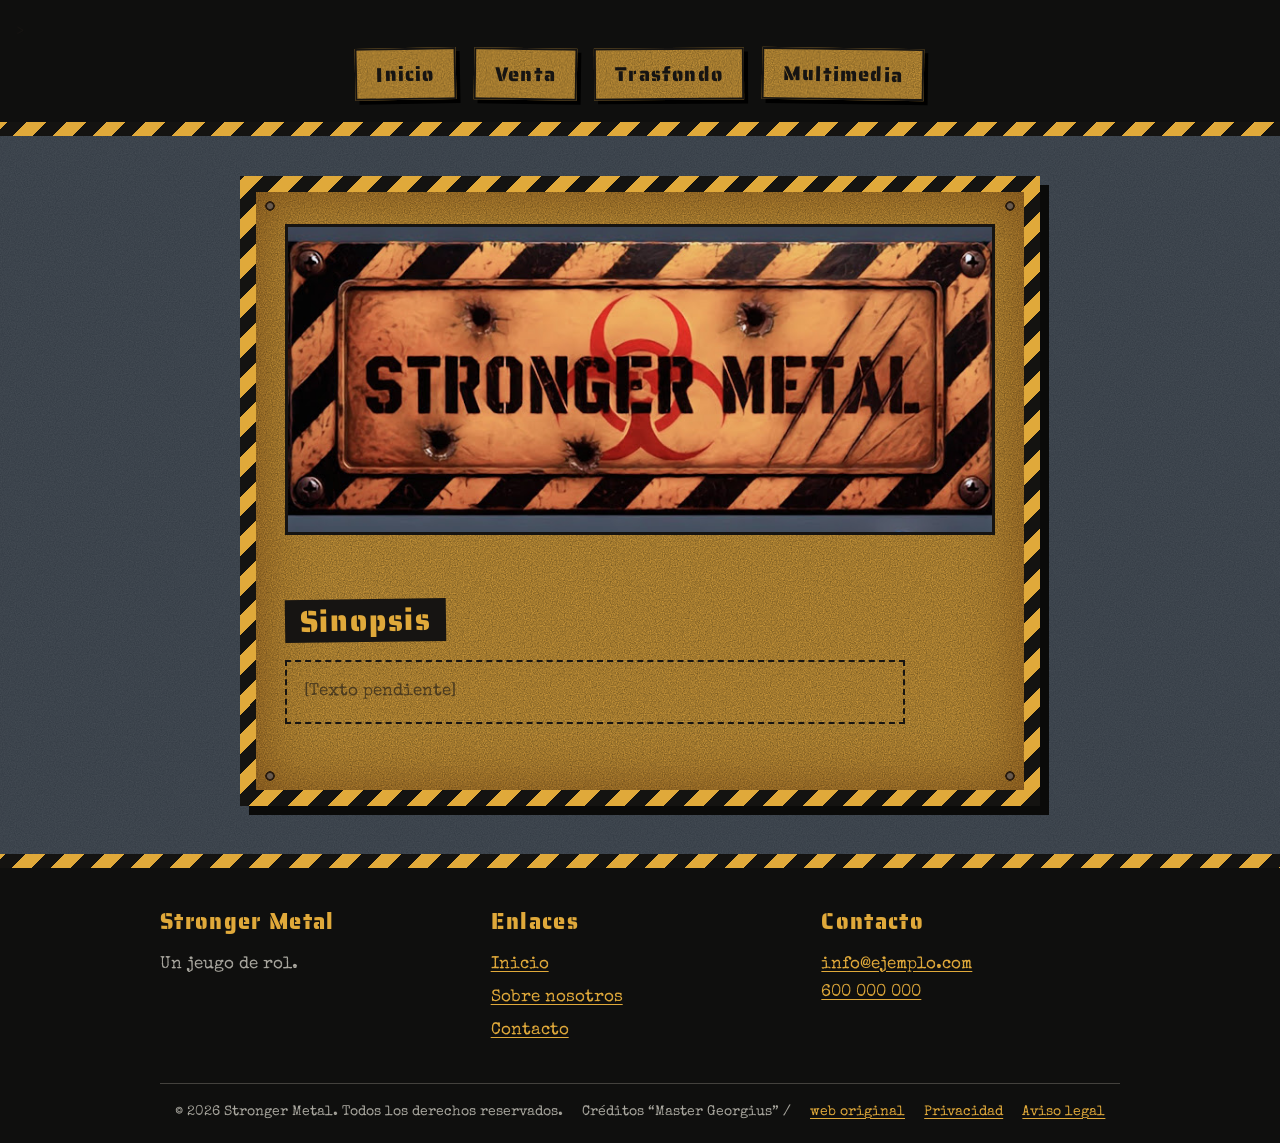
==== index.html @ 6463efe3 "Propuesta de rediseño de Stronger Metal" ====
<!DOCTYPE html>
<html lang="es">
<head>
    <meta charset="UTF-8">
    <meta name="viewport" content="width=device-width, initial-scale=1.0">
    <title>Stronger metal</title>
    <link rel="stylesheet" href="styles/styles.css">
</head>
<body>
    <header <meta name="robots" content="noindex">>
        <div>
            <button><a href="index.html">Inicio</a></button>
            <button><a href="https://www.bubok.es/libros/285923/stronger-metal-juego-de-rol">Venta</a></button>
            <button><a href="/trasfondo.html">Trasfondo</a></button>
            <button><a href="/multimedia.html">Multimedia</a></button>
        </div>
    </header>
    <main>
        <img src="Img/title.jpg" alt="">
        <br>
        <h2>Sinopsis</h2>
        <p><s>[Texto pendiente]</s></p>
    </main>
    <footer>
          <div class="footer__contenido">

            <section class="footer__bloque">
            <h2>Stronger Metal</h2>
            <p>Un jeugo de rol.</p>
            </section>

            <nav class="footer__bloque" aria-label="Enlaces del pie">
            <h2>Enlaces</h2>
            <ul>
                <li><a href="/">Inicio</a></li>
                <li><a href="/sobre-nosotros.html">Sobre nosotros</a></li>
                <li><a href="/contacto.html">Contacto</a></li>
            </ul>
            </nav>

            <section class="footer__bloque">
            <h2>Contacto</h2>
            <address>
                <a href="mailto:info@ejemplo.com">info@ejemplo.com</a><br>
                <a href="tel:+34600000000">600 000 000</a>
            </address>
            </section>

        </div>

        <div class="footer__legal">
            <p>&copy; 2026 Stronger Metal. Todos los derechos reservados.</p>
            <p>Créditos “Master Georgius” / </p> <a href="https://strongermetalrpg.blogspot.com">web original</a>
            <a href="#">Privacidad</a>
            <a href="#">Aviso legal</a>
        </div>
    </footer>
</body>
</html>
---- styles/styles.css ----
/* ==========================================================
   STRONGER _METAL — hoja de estilos compartida (demo)
   Concepto: cartel de peligro oxidado, post-apocalíptico.
   Chapa naranja desgastada, bandas negras y amarillas,
   rotulación stencil, tornillos y un único rojo biológico.
   Se usa en TODAS las páginas (inicio, trasfondo, multimedia...)
   Estructura: header > div > button > a | main | footer
   ========================================================== */

@import url("https://fonts.googleapis.com/css2?family=Saira+Stencil+One&family=Special+Elite&display=swap");

/* ---------- Variables ---------- */
:root {
  --fondo: #323a43;          /* gris azulado, como el borde de la imagen */
  --placa: #d9a23e;          /* chapa naranja oxidada */
  --amarillo: #e0a93a;       /* amarillo de peligro */
  --tinta: #161412;          /* negro de rotulación */
  --tinta-suave: #4a3a1f;
  --rojo: #8c1a12;           /* rojo del símbolo biológico (texto) */
  --negro-pie: #0f0f0e;
  --gris-pie: #a8a69e;

  --fuente-titulos: "Saira Stencil One", Impact, "Arial Black", sans-serif;
  --fuente-texto: "Special Elite", "Courier New", Courier, monospace;

  /* Bandas de peligro diagonales */
  --peligro: repeating-linear-gradient(
    -45deg,
    #141311 0 14px,
    #e0a93a 14px 28px
  );

  /* Grano / suciedad (ruido SVG, sin imágenes externas) */
  --grano-oscuro: url("data:image/svg+xml;utf8,<svg xmlns='http://www.w3.org/2000/svg' width='220' height='220'><filter id='n'><feTurbulence type='fractalNoise' baseFrequency='.85' numOctaves='2' stitchTiles='stitch'/><feColorMatrix values='0 0 0 0 0  0 0 0 0 0  0 0 0 0 0  0 0 0 .5 0'/></filter><rect width='100%' height='100%' filter='url(%23n)'/></svg>");
  --grano-claro: url("data:image/svg+xml;utf8,<svg xmlns='http://www.w3.org/2000/svg' width='220' height='220'><filter id='n'><feTurbulence type='fractalNoise' baseFrequency='.85' numOctaves='2' stitchTiles='stitch'/><feColorMatrix values='0 0 0 0 1  0 0 0 0 1  0 0 0 0 1  0 0 0 .1 0'/></filter><rect width='100%' height='100%' filter='url(%23n)'/></svg>");
}

/* ---------- Base ---------- */
*,
*::before,
*::after {
  box-sizing: border-box;
}

body {
  margin: 0;
  min-height: 100vh;
  display: flex;
  flex-direction: column;
  font-family: var(--fuente-texto);
  font-size: 1.05rem;
  line-height: 1.7;
  color: var(--tinta);
  background: var(--grano-claro), var(--fondo);
}

::selection {
  background: var(--tinta);
  color: var(--amarillo);
}

a {
  color: var(--rojo);
  text-underline-offset: 3px;
}

a:hover {
  background: var(--tinta);
  color: var(--amarillo);
}

:focus-visible {
  outline: 3px solid var(--rojo);
  outline-offset: 3px;
}

/* ---------- Cabecera: chapas con rótulo ---------- */
header {
  padding: 1.2rem 1rem 1.4rem;
  background: var(--negro-pie);
  /* Banda de peligro en el borde inferior */
  border-style: solid;
  border-width: 0 0 14px;
  border-image: var(--peligro) 0 0 14 0;
}

header div {
  display: flex;
  flex-wrap: wrap;
  justify-content: center;
  gap: 0.9rem 1.1rem;
  max-width: 960px;
  margin: 0 auto;
}

/* El <button> es la chapa y el <a> ocupa toda su superficie */
header button {
  padding: 0;
  border: 2px solid var(--tinta);
  border-radius: 0;
  cursor: pointer;
  background: var(--grano-oscuro), var(--placa);
  box-shadow: 4px 4px 0 #000;
  transform: rotate(-1deg);
}

header button:nth-child(even) {
  transform: rotate(0.8deg);
}

header button:nth-child(3n) {
  transform: rotate(-0.3deg);
}

header button a {
  display: block;
  padding: 0.5rem 1.2rem;
  font-family: var(--fuente-titulos);
  font-size: 1.25rem;
  letter-spacing: 0.06em;
  text-decoration: none;
  color: var(--tinta);
}

header button:hover {
  background: var(--tinta);
}

header button:hover a {
  background: transparent;
  color: var(--amarillo);
}

header button:active {
  box-shadow: 0 0 0 #000;
  translate: 4px 4px;
}

/* ---------- Contenido: cartel oxidado ---------- */
:is(main, body > div) {
  flex: 1;
  width: calc(100% - 2rem);
  max-width: 800px;
  margin: 2.5rem auto 3rem;
  padding: 2rem 1.8rem 2.5rem;
  /* Marco de bandas de peligro */
  border: 16px solid;
  border-image: var(--peligro) 16;
  /* Chapa con cuatro tornillos y grano */
  background:
    radial-gradient(circle at 14px 14px, #6d6d6d 0 2.5px, #141311 3.5px 4.5px, transparent 5px),
    radial-gradient(circle at calc(100% - 14px) 14px, #6d6d6d 0 2.5px, #141311 3.5px 4.5px, transparent 5px),
    radial-gradient(circle at 14px calc(100% - 14px), #6d6d6d 0 2.5px, #141311 3.5px 4.5px, transparent 5px),
    radial-gradient(circle at calc(100% - 14px) calc(100% - 14px), #6d6d6d 0 2.5px, #141311 3.5px 4.5px, transparent 5px),
    var(--grano-oscuro),
    var(--placa);
  /* Bordes quemados de la chapa + sombra dura */
  box-shadow:
    inset 0 0 55px rgba(95, 50, 10, 0.6),
    9px 9px 0 #0a0a09;
}

/* Imagen del título */
:is(main, body > div) img {
  display: block;
  width: 100%;
  height: auto;
  margin: 0 0 2.2rem;
  border: 3px solid var(--tinta);
  background: var(--tinta);
}

/* Por si usas un <h1> de texto */
:is(main, body > div) h1 {
  margin: 0 0 2rem;
  font-family: var(--fuente-titulos);
  font-weight: 400;
  font-size: clamp(2.4rem, 9vw, 4.5rem);
  line-height: 1;
  letter-spacing: 0.04em;
  text-align: center;
  text-transform: uppercase;
}

/* Subtítulos: rótulo negro con letra stencil amarilla */
:is(main, body > div) h2 {
  display: inline-block;
  margin: 0 0 1.1rem;
  padding: 0.2rem 0.9rem;
  font-family: var(--fuente-titulos);
  font-weight: 400;
  font-size: clamp(1.4rem, 4.5vw, 1.9rem);
  line-height: 1.2;
  letter-spacing: 0.06em;
  color: var(--amarillo);
  background: var(--tinta);
  transform: rotate(-0.8deg);
}

/* Subtítulos de segundo nivel */
:is(main, body > div) h3 {
  margin: 1.8rem 0 0.8rem;
  padding-bottom: 0.2rem;
  font-family: var(--fuente-titulos);
  font-weight: 400;
  font-size: 1.4rem;
  letter-spacing: 0.05em;
  border-bottom: 3px solid var(--tinta);
}

:is(main, body > div) p {
  margin: 0 0 1.6rem;
  max-width: 62ch;
}

/* Marcador de "texto pendiente" */
:is(main, body > div) s {
  display: block;
  padding: 1rem 1.1rem;
  text-decoration: none;
  color: var(--tinta-suave);
  border: 2px dashed var(--tinta);
}

/* ---------- Elementos para Trasfondo y Multimedia ---------- */

/* Vídeos incrustados (YouTube) y vídeo propio */
:is(main, body > div) iframe,
:is(main, body > div) video {
  display: block;
  width: 100%;
  height: auto;
  aspect-ratio: 16 / 9;
  margin: 0 0 1.8rem;
  border: 4px solid var(--tinta);
  background: #000;
  box-shadow: 6px 6px 0 rgba(0, 0, 0, 0.55);
}

/* Imágenes con pie de foto */
:is(main, body > div) figure {
  margin: 0 0 2rem;
}

:is(main, body > div) figure img {
  margin-bottom: 0;
}

:is(main, body > div) figcaption {
  padding: 0.35rem 0.8rem;
  font-size: 0.9rem;
  color: var(--amarillo);
  background: var(--tinta);
}

/* Listas */
:is(main, body > div) ul,
:is(main, body > div) ol {
  margin: 0 0 1.6rem;
  padding-left: 1.5rem;
  max-width: 62ch;
}

:is(main, body > div) li {
  margin-bottom: 0.4rem;
}

:is(main, body > div) li::marker {
  color: var(--rojo);
}

/* Citas (útil para el trasfondo) */
:is(main, body > div) blockquote {
  margin: 0 0 1.6rem;
  padding: 0.4rem 1.2rem;
  border-left: 8px solid var(--rojo);
  background: rgba(22, 20, 18, 0.1);
  font-style: italic;
}

/* Separador con bandas de peligro */
:is(main, body > div) hr {
  height: 10px;
  margin: 2.2rem 0;
  border: 0;
  background: var(--peligro);
}

/* Tablas */
:is(main, body > div) table {
  width: 100%;
  margin: 0 0 1.8rem;
  border-collapse: collapse;
  font-size: 0.95rem;
}

:is(main, body > div) th {
  padding: 0.5rem 0.7rem;
  font-family: var(--fuente-titulos);
  font-weight: 400;
  text-align: left;
  color: var(--amarillo);
  background: var(--tinta);
}

:is(main, body > div) td {
  padding: 0.5rem 0.7rem;
  border: 1px solid var(--tinta);
}

/* ---------- Pie de página ---------- */
footer {
  margin-top: auto;
  padding: 2.2rem 1.25rem 1.2rem;
  color: var(--gris-pie);
  background: var(--negro-pie);
  border-style: solid;
  border-width: 14px 0 0;
  border-image: var(--peligro) 14 0 0 0;
}

.footer__contenido {
  display: grid;
  grid-template-columns: repeat(auto-fit, minmax(220px, 1fr));
  gap: 2rem;
  max-width: 960px;
  margin: 0 auto;
}

.footer__bloque h2 {
  margin: 0 0 0.6rem;
  font-family: var(--fuente-titulos);
  font-weight: 400;
  font-size: 1.4rem;
  letter-spacing: 0.06em;
  color: var(--amarillo);
}

.footer__bloque p {
  margin: 0;
}

.footer__bloque ul {
  margin: 0;
  padding: 0;
  list-style: none;
}

.footer__bloque li {
  margin-bottom: 0.3rem;
}

.footer__bloque address {
  font-style: normal;
}

footer a {
  color: var(--amarillo);
  text-decoration: underline;
  text-underline-offset: 3px;
}

footer a:hover {
  background: var(--amarillo);
  color: var(--tinta);
}

.footer__legal {
  display: flex;
  flex-wrap: wrap;
  justify-content: center;
  align-items: baseline;
  gap: 0.4rem 1.2rem;
  max-width: 960px;
  margin: 2rem auto 0;
  padding-top: 1rem;
  font-size: 0.9rem;
  border-top: 1px solid #44423e;
}

.footer__legal p {
  margin: 0;
}

/* ---------- Botón dentro del contenido (p. ej. "Descarga") ---------- */
:is(main, body > div) button {
  display: block;
  margin: 2rem auto 0;
  padding: 0;
  border: 2px solid var(--tinta);
  border-radius: 0;
  cursor: pointer;
  background: var(--tinta);
  box-shadow: 5px 5px 0 #000;
  transform: rotate(-1deg);
}

:is(main, body > div) button a {
  display: block;
  padding: 0.7rem 2.4rem;
  font-family: var(--fuente-titulos);
  font-size: 1.6rem;
  letter-spacing: 0.06em;
  text-decoration: none;
  color: var(--amarillo);
}

:is(main, body > div) button:hover {
  background: var(--amarillo);
}

:is(main, body > div) button:hover a {
  background: transparent;
  color: var(--tinta);
}

:is(main, body > div) button:active {
  box-shadow: 0 0 0 #000;
  translate: 5px 5px;
}

/* ---------- Descripción justo debajo de un <h1> (página de fichas) ---------- */
:is(main, body > div) h1 + h3 {
  margin: -0.8rem 0 1.8rem;
  padding: 0;
  font-family: var(--fuente-texto);
  font-size: 1.05rem;
  letter-spacing: 0;
  text-align: center;
  border: 0;
}

/* ---------- Página Multimedia (#cont: vídeo + <legend>) ---------- */
#cont > div {
  margin-bottom: 2.2rem;
}

#cont > div:last-child {
  margin-bottom: 0;
}

/* El vídeo y su pie forman un bloque pegado */
#cont iframe {
  margin-bottom: 0;
}

legend {
  display: block;
  width: 100%;
  padding: 0.45rem 0.8rem;
  font-size: 0.95rem;
  line-height: 1.4;
  color: var(--amarillo);
  background: var(--tinta);
}

/* ---------- Móvil ---------- */
@media (max-width: 520px) {
  header button {
    flex: 1 1 40%;
  }

  header button a {
    padding: 0.55rem 0.5rem;
    text-align: center;
  }

  :is(main, body > div) {
    margin-top: 1.5rem;
    padding: 1.2rem 1rem 2rem;
    border-width: 10px;
    border-image-slice: 10;
    box-shadow:
      inset 0 0 40px rgba(95, 50, 10, 0.6),
      5px 5px 0 #0a0a09;
  }
}
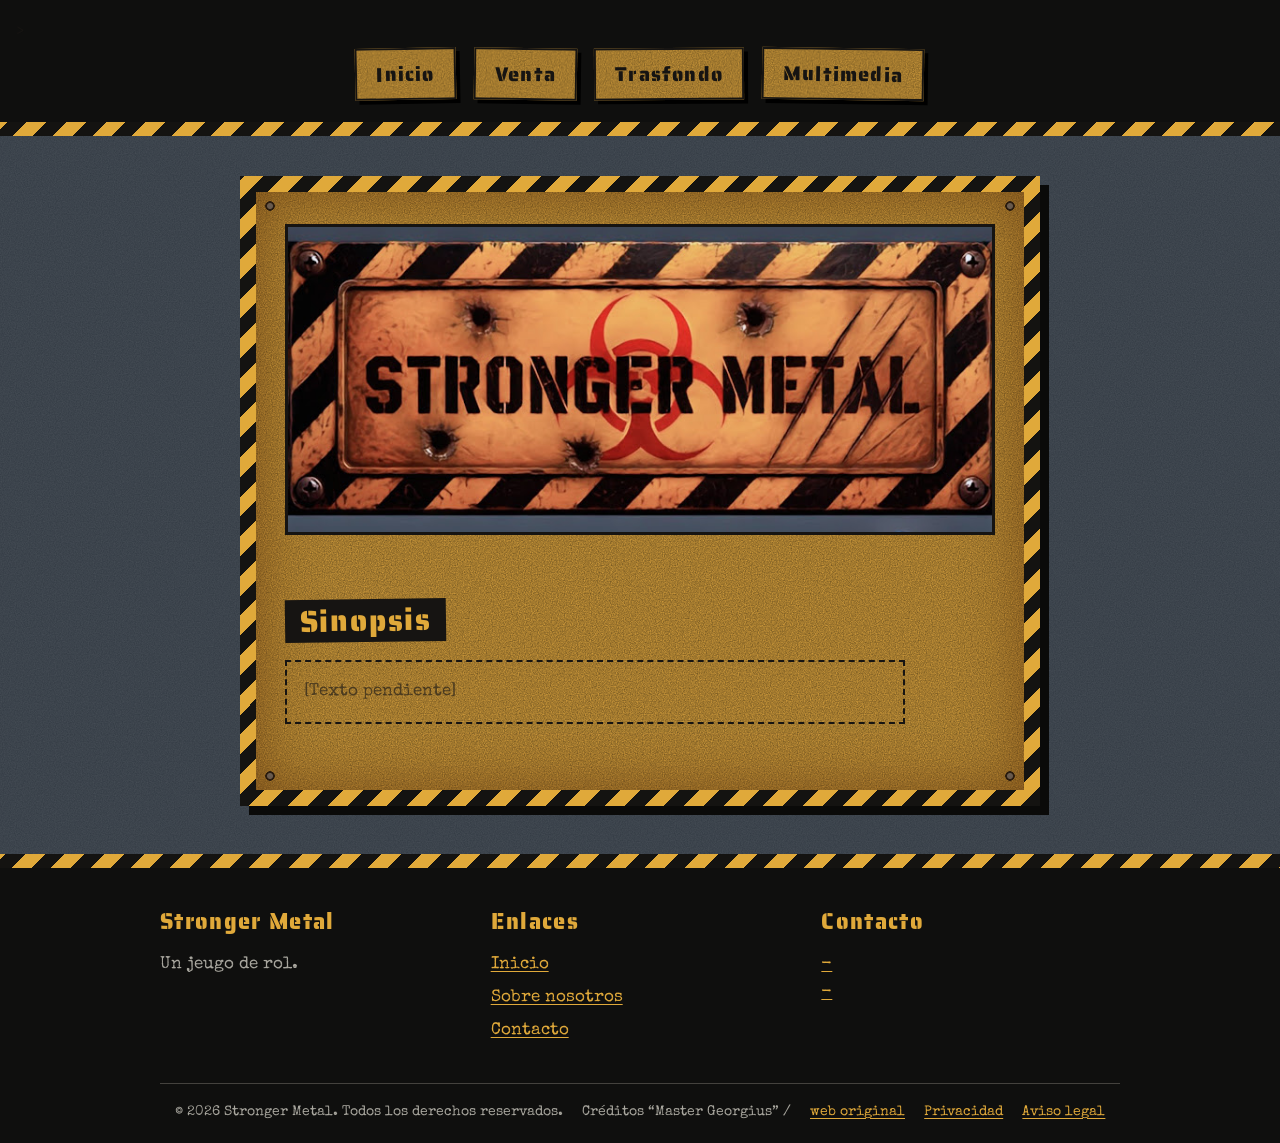
==== commit 63c5a64c: "Actualización" ====
--- a/index.html
+++ b/index.html
@@ -41,8 +41,8 @@
             <section class="footer__bloque">
             <h2>Contacto</h2>
             <address>
-                <a href="mailto:info@ejemplo.com">info@ejemplo.com</a><br>
-                <a href="tel:+34600000000">600 000 000</a>
+                <a href="mailto:info@ejemplo.com"> - </a><br>
+                <a href="tel:+34600000000"> - </a>
             </address>
             </section>
 
